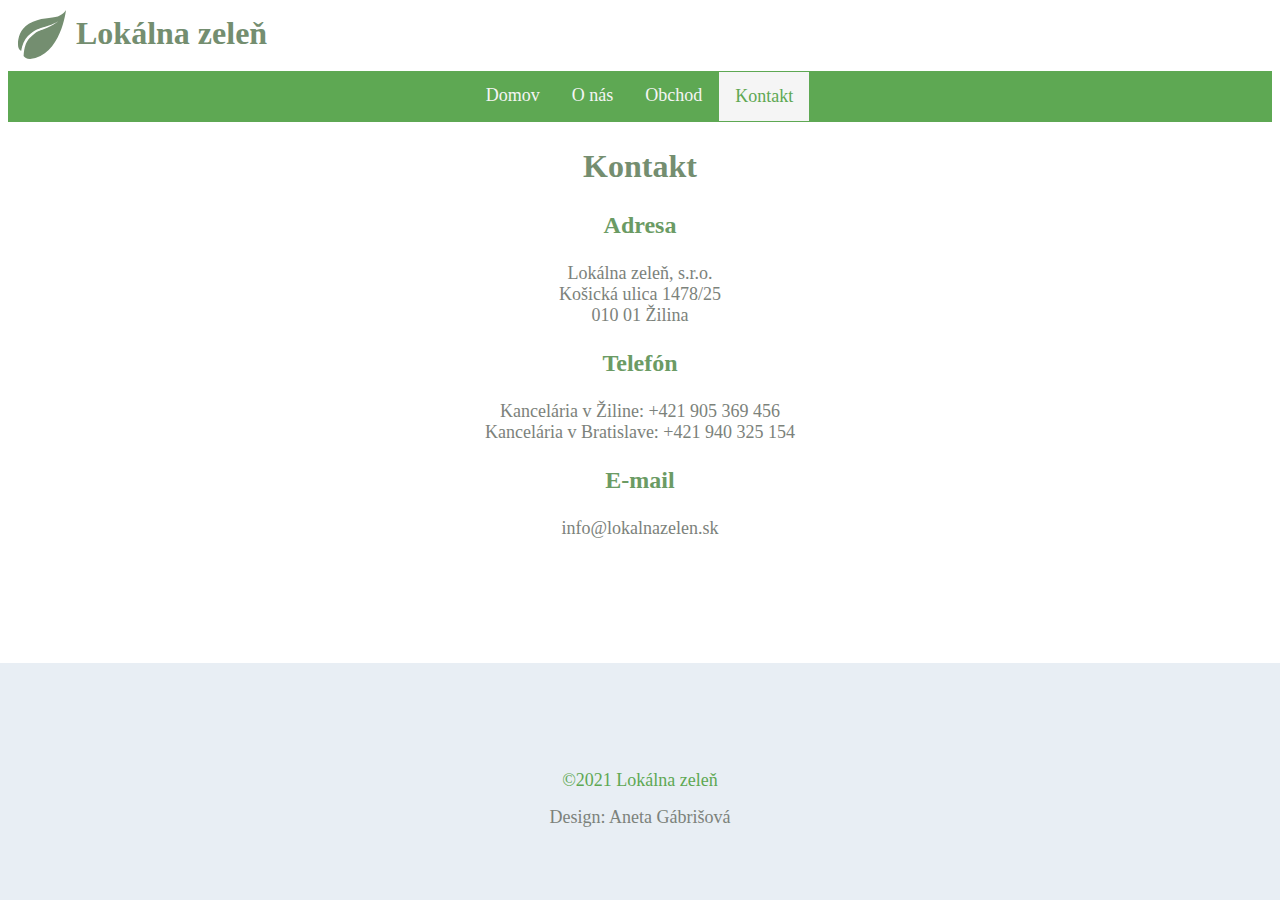
==== kontakt.html @ 49db9678 "add first checkpoint" ====
<!DOCTYPE html>
<html>
<head>
<title>Lokálna zeleň - kontakt</title>
<meta charset="utf-8">
<meta name="viewport" content="width=device-width, initial-scale=1, shrink-to-fit=no">
<link rel="stylesheet" href="style.css">
<link rel="stylesheet" href="https://cdnjs.cloudflare.com/ajax/libs/font-awesome/4.7.0/css/font-awesome.min.css">
<link rel="icon" href="images/logo.ico" type="image/gif" sizes="150x153"> 
</head>

<body>
    <header>
        <div class="logo">
            <img src="images/logo.svg">
            <h1 class="title">Lokálna zeleň</h1>
        </div>
        
        <nav>
            <div class="navbar" id="navbar">
                <a class="navbar-options" href="index.html">Domov</a>
                <a class="navbar-options" href="o-nas.html">O nás</a>
                <a class="navbar-options" href="obchod.html">Obchod</a>
                <a class="navbar-options current-page" href="kontakt.html">Kontakt</a>
                <a href="javascript:void(0);" class="navbar-options navbar-icon" onclick="myFunction()">
                    <i class="fa fa-bars"></i>
                </a>
            </div>
        </nav>
    </header>
    <div class="page-content">
        <h2 class="subtitle">Kontakt</h2>
        <h3 class="subsubtitle">Adresa</h3>
        <p class="contact">
            Lokálna zeleň, s.r.o.<br>
            Košická ulica 1478/25<br>
            010 01 Žilina<br>
        </p>
        <h3 class="subsubtitle">Telefón</h3>
        <p class="contact">
            Kancelária v Žiline: +421 905 369 456<br>
            Kancelária v Bratislave: +421 940 325 154<br>
        </p>
        <h3 class="subsubtitle">E-mail</h3>
        <p class="contact">
            info@lokalnazelen.sk
        </p>         
    </div>
    <footer class="footer footer-bottom">
        <!-- <ul class="icons">
            <li><a href="https://www.facebook.com/lokalnazelen/" target="_blank"
                class="icon brands circle fab fa-facebook"><span class="label">Facebook</span></a></li>
            <li><a href="https://www.instagram.com/lokalna_zelen/" target="_blank"
                class="icon brands circle fa-instagram"><span class="label">Instagram</span></a></li>
        </ul> -->

        <ul>
            <p class="copyright">©2021 Lokálna zeleň</p>
            <p>Design: Aneta Gábrišová</p>
        </ul>
    </footer>

    <script>
        function myFunction() {
          var x = document.getElementById("navbar");
          if (x.className === "navbar") {
            x.className += " responsive";
          } else {
            x.className = "navbar";
          }
        }
    </script>

</body>

</html>
---- style.css ----
html {
    font-size: 10px;
}

ul {
    list-style-type: none;
    margin: 0;
    padding: 0;
}

.backgound {
    background-color:whitesmoke;
}

.title {
    color: #748e70;
    display: inline;
    margin: 0.5rem 1rem;
    font-size: xx-large;
    position: absolute;
}

.subtitle {
    color: #748e70;
    font-size: xx-large;
    text-align: center;
}

.subsubtitle {
    color: #6b9b64;
    font-size: x-large;
    text-align: center;
}

.logo {
    margin: 1rem;
}

.navbar-options {
    display: block;
    color: whitesmoke;
    text-align: center;
    font-size: large;
    padding: 14px 16px;
    text-decoration: none;
}

.navbar {
    list-style-type: none;
    margin: 0;
    padding: 0;
    overflow: hidden;
    background-color:#5ea853;
    display: flex;
    justify-content: center;
}

.navbar-icon {
    display: none;
}

@media screen and (max-width: 600px) {
    .navbar a {display: none;}
    .navbar .navbar-icon {
      float: right;
      display: block;
      margin-left: auto;
    }
  }
  
@media screen and (max-width: 600px) {
    .navbar.responsive {
        position: relative;
        flex-direction: column;
    }
    .navbar.responsive .navbar-icon {
      position: absolute;
      right: 0;
      top: 0;
    }
    .navbar.responsive a {
      float: none;
      display: block;
      text-align: left;
    }
    .navbar.responsive .index-icon {
        color: #5ea853;
    }
}

.footer {
    background: #E8EEF4;
	color: #7c827b;
	padding: 5em 5em 3em 5em;
	text-align: center;
    font-size: large;
}

.footer-bottom {
    position: fixed;
    left: 0;
    right: 0;
    bottom: 0;
}

.copyright {
    font-size: 1em;
	line-height: 1em;
    color: #5ea853;
}

.icons {
    padding-left: 0;
    cursor: default;
    color: #5ea853;
}

.current-page {
    background-color: whitesmoke;
    color: #5ea853;
    border: 1px solid #5ea853;
}

.page-content {
    text-align: justify;
    font-size: large;
    color: #7c827b;
    margin: 0rem 15rem 10rem 15rem;
    align-content: inherit;
}

@media only screen and (max-width: 600px) {
    .page-content {
        margin: 0rem;
    }
} 

.center {
    display: block;
    margin-left: auto;
    margin-right: auto;
    width: 90%;
}

.contact {
    text-align: center;
}
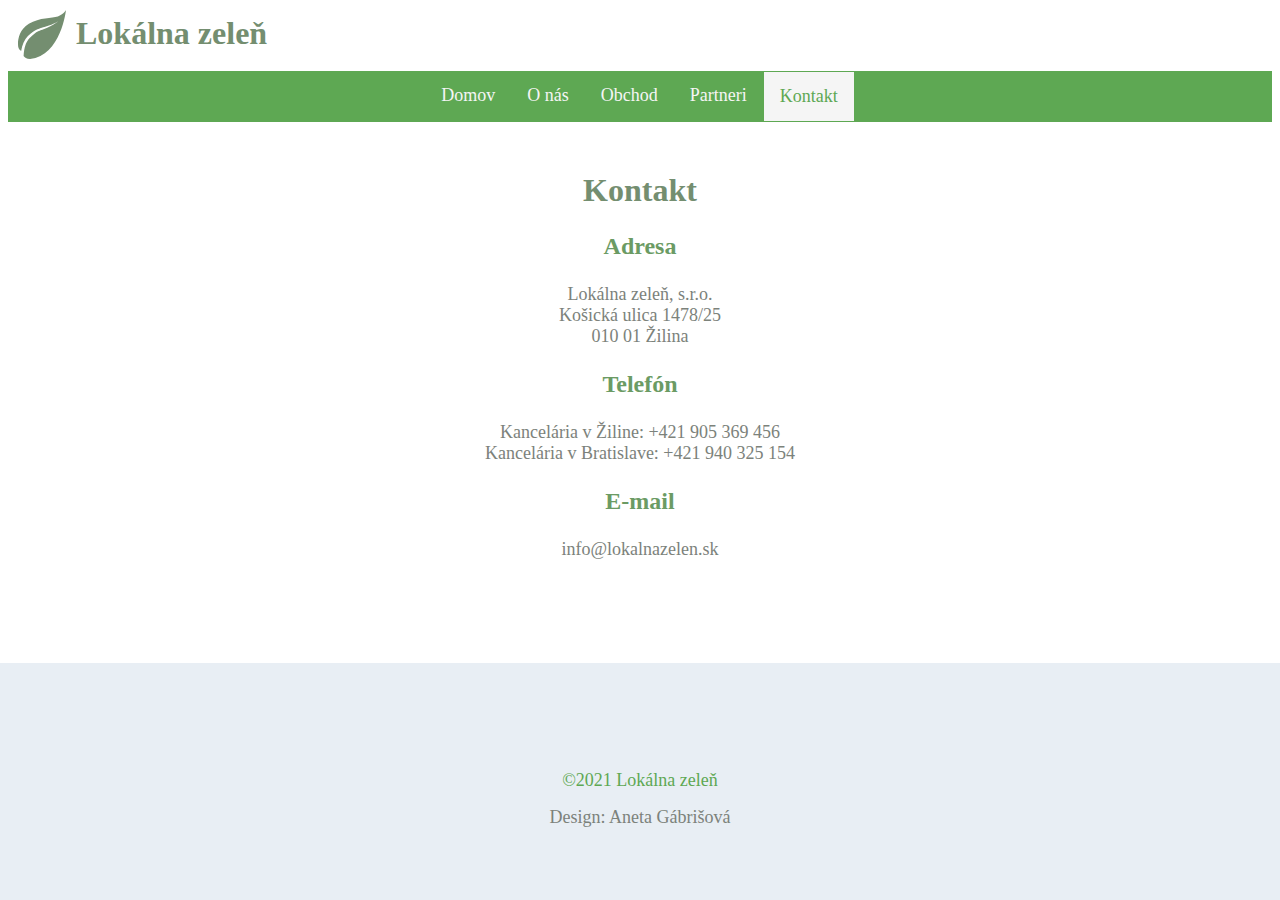
==== commit 9b6fd0c6: "add partners" ====
--- a/kontakt.html
+++ b/kontakt.html
@@ -6,6 +6,7 @@
 <meta name="viewport" content="width=device-width, initial-scale=1, shrink-to-fit=no">
 <link rel="stylesheet" href="style.css">
 <link rel="stylesheet" href="https://cdnjs.cloudflare.com/ajax/libs/font-awesome/4.7.0/css/font-awesome.min.css">
+<link href="https://cdn.jsdelivr.net/npm/bootstrap@5.1.3/dist/css/bootstrap.min.css" rel="stylesheet" integrity="sha384-1BmE4kWBq78iYhFldvKuhfTAU6auU8tT94WrHftjDbrCEXSU1oBoqyl2QvZ6jIW3" crossorigin="anonymous">
 <link rel="icon" href="images/logo.ico" type="image/gif" sizes="150x153"> 
 </head>
 
@@ -17,10 +18,11 @@
         </div>
         
         <nav>
-            <div class="navbar" id="navbar">
+            <div class="navbar1" id="navbar">
                 <a class="navbar-options" href="index.html">Domov</a>
                 <a class="navbar-options" href="o-nas.html">O nás</a>
                 <a class="navbar-options" href="obchod.html">Obchod</a>
+                <a class="navbar-options" href="partneri.html">Partneri</a>
                 <a class="navbar-options current-page" href="kontakt.html">Kontakt</a>
                 <a href="javascript:void(0);" class="navbar-options navbar-icon" onclick="myFunction()">
                     <i class="fa fa-bars"></i>
@@ -28,7 +30,7 @@
             </div>
         </nav>
     </header>
-    <div class="page-content">
+    <div class="wrapper">
         <h2 class="subtitle">Kontakt</h2>
         <h3 class="subsubtitle">Adresa</h3>
         <p class="contact">
--- a/style.css
+++ b/style.css
@@ -24,6 +24,7 @@
     color: #748e70;
     font-size: xx-large;
     text-align: center;
+    margin-bottom: 2rem;
 }
 
 .subsubtitle {
@@ -45,7 +46,7 @@
     text-decoration: none;
 }
 
-.navbar {
+.navbar1 {
     list-style-type: none;
     margin: 0;
     padding: 0;
@@ -60,8 +61,8 @@
 }
 
 @media screen and (max-width: 600px) {
-    .navbar a {display: none;}
-    .navbar .navbar-icon {
+    .navbar1 a {display: none;}
+    .navbar1 .navbar-icon {
       float: right;
       display: block;
       margin-left: auto;
@@ -69,21 +70,21 @@
   }
   
 @media screen and (max-width: 600px) {
-    .navbar.responsive {
+    .navbar1.responsive {
         position: relative;
         flex-direction: column;
     }
-    .navbar.responsive .navbar-icon {
+    .navbar1.responsive .navbar-icon {
       position: absolute;
       right: 0;
       top: 0;
     }
-    .navbar.responsive a {
+    .navbar1.responsive a {
       float: none;
       display: block;
       text-align: left;
     }
-    .navbar.responsive .index-icon {
+    .navbar1.responsive .index-icon {
         color: #5ea853;
     }
 }
@@ -121,11 +122,11 @@
     border: 1px solid #5ea853;
 }
 
-.page-content {
+.wrapper {
     text-align: justify;
     font-size: large;
     color: #7c827b;
-    margin: 0rem 15rem 10rem 15rem;
+    margin: 5rem 15rem 10rem 15rem;
     align-content: inherit;
 }
 
@@ -144,4 +145,32 @@
 
 .contact {
     text-align: center;
+}
+
+.card {
+    box-shadow: 0 4px 8px 0 rgba(0,0,0,0.2);
+    transition: 0.3s;
+    width: 25%;
+    font-size: large;
+    color: #7c827b;
+}
+
+@media screen and (max-width: 600px) {
+    .column {
+      width: 100%;
+      display: block;
+      margin-bottom: 20px;
+    }
+}
+
+.card-background {
+    display: flex;
+}
+  
+.card:hover {
+    box-shadow: 0 8px 16px 0 rgba(0,0,0,0.2);
+}
+  
+.container {
+    padding: 2px 16px;
 }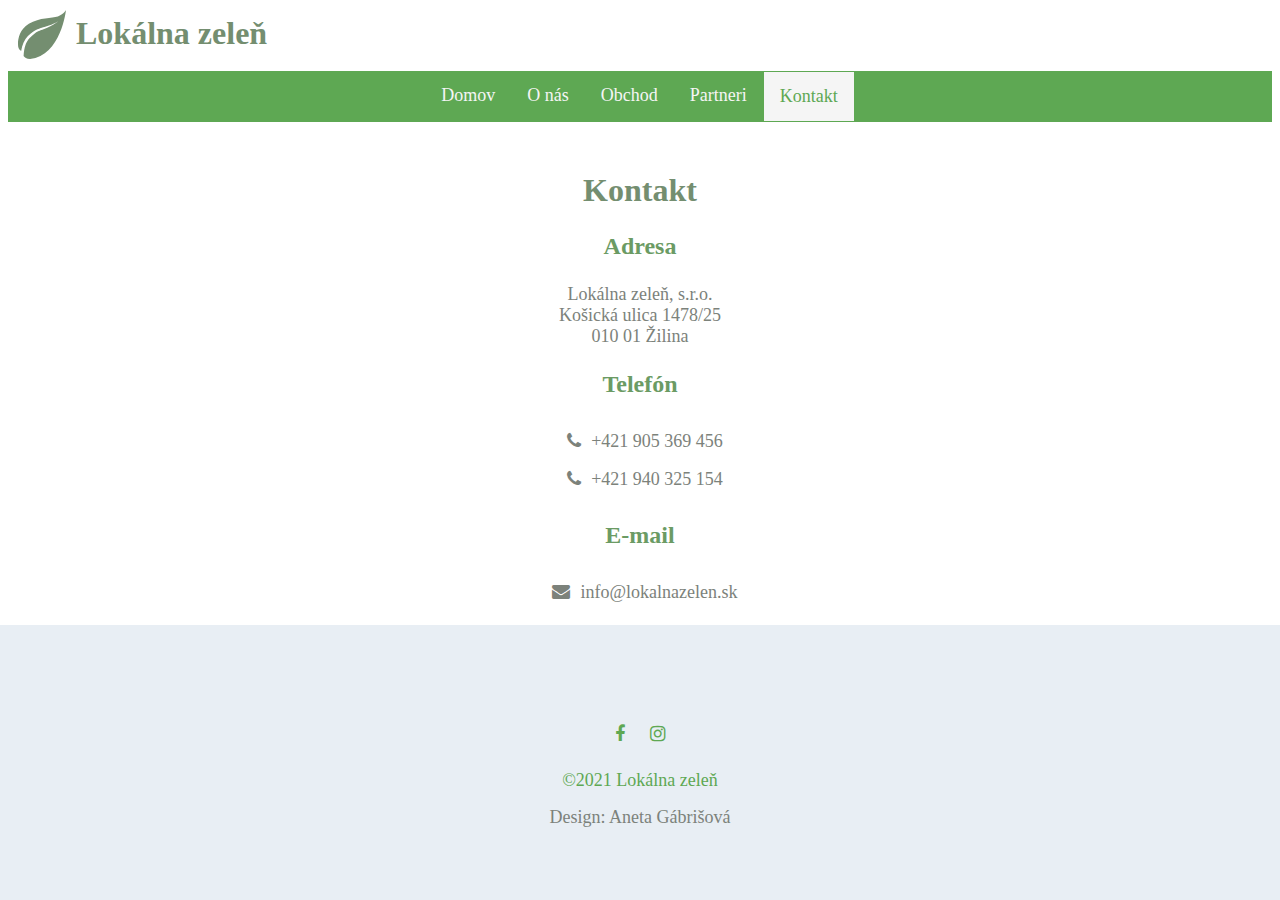
==== commit 4b3aea0f: "add icons" ====
--- a/kontakt.html
+++ b/kontakt.html
@@ -40,21 +40,21 @@
         </p>
         <h3 class="subsubtitle">Telefón</h3>
         <p class="contact">
-            Kancelária v Žiline: +421 905 369 456<br>
-            Kancelária v Bratislave: +421 940 325 154<br>
+            <i class="fa fa-phone"></i>+421 905 369 456<br>
+            <i class="fa fa-phone"></i>+421 940 325 154<br>
         </p>
         <h3 class="subsubtitle">E-mail</h3>
         <p class="contact">
-            info@lokalnazelen.sk
+            <i class="fa fa-envelope"></i>info@lokalnazelen.sk
         </p>         
     </div>
     <footer class="footer footer-bottom">
-        <!-- <ul class="icons">
-            <li><a href="https://www.facebook.com/lokalnazelen/" target="_blank"
-                class="icon brands circle fab fa-facebook"><span class="label">Facebook</span></a></li>
-            <li><a href="https://www.instagram.com/lokalna_zelen/" target="_blank"
-                class="icon brands circle fa-instagram"><span class="label">Instagram</span></a></li>
-        </ul> -->
+        <ul>
+            <a href="https://www.facebook.com/lokalnazelen/" target="_blank"
+                class="fa fa-facebook"></a>
+            <a href="https://www.instagram.com/lokalna_zelen/" target="_blank"
+                class="fa fa-instagram"></a>
+        </ul>
 
         <ul>
             <p class="copyright">©2021 Lokálna zeleň</p>
@@ -65,10 +65,10 @@
     <script>
         function myFunction() {
           var x = document.getElementById("navbar");
-          if (x.className === "navbar") {
+          if (x.className === "navbar1") {
             x.className += " responsive";
           } else {
-            x.className = "navbar";
+            x.className = "navbar1";
           }
         }
     </script>
--- a/style.css
+++ b/style.css
@@ -6,6 +6,10 @@
     list-style-type: none;
     margin: 0;
     padding: 0;
+}
+
+a:hover {
+    color: #748e70;
 }
 
 .backgound {
@@ -110,12 +114,6 @@
     color: #5ea853;
 }
 
-.icons {
-    padding-left: 0;
-    cursor: default;
-    color: #5ea853;
-}
-
 .current-page {
     background-color: whitesmoke;
     color: #5ea853;
@@ -131,7 +129,7 @@
 }
 
 @media only screen and (max-width: 600px) {
-    .page-content {
+    .wrapper {
         margin: 0rem;
     }
 } 
@@ -173,4 +171,19 @@
   
 .container {
     padding: 2px 16px;
-}+}
+
+.fa {
+    margin: 1rem;
+    font-size: 30px;
+    text-align: center;
+    text-decoration: none;
+  }
+
+.fa-facebook {
+color: #5ea853;
+}
+
+.fa-instagram {
+    color: #5ea853;
+  }
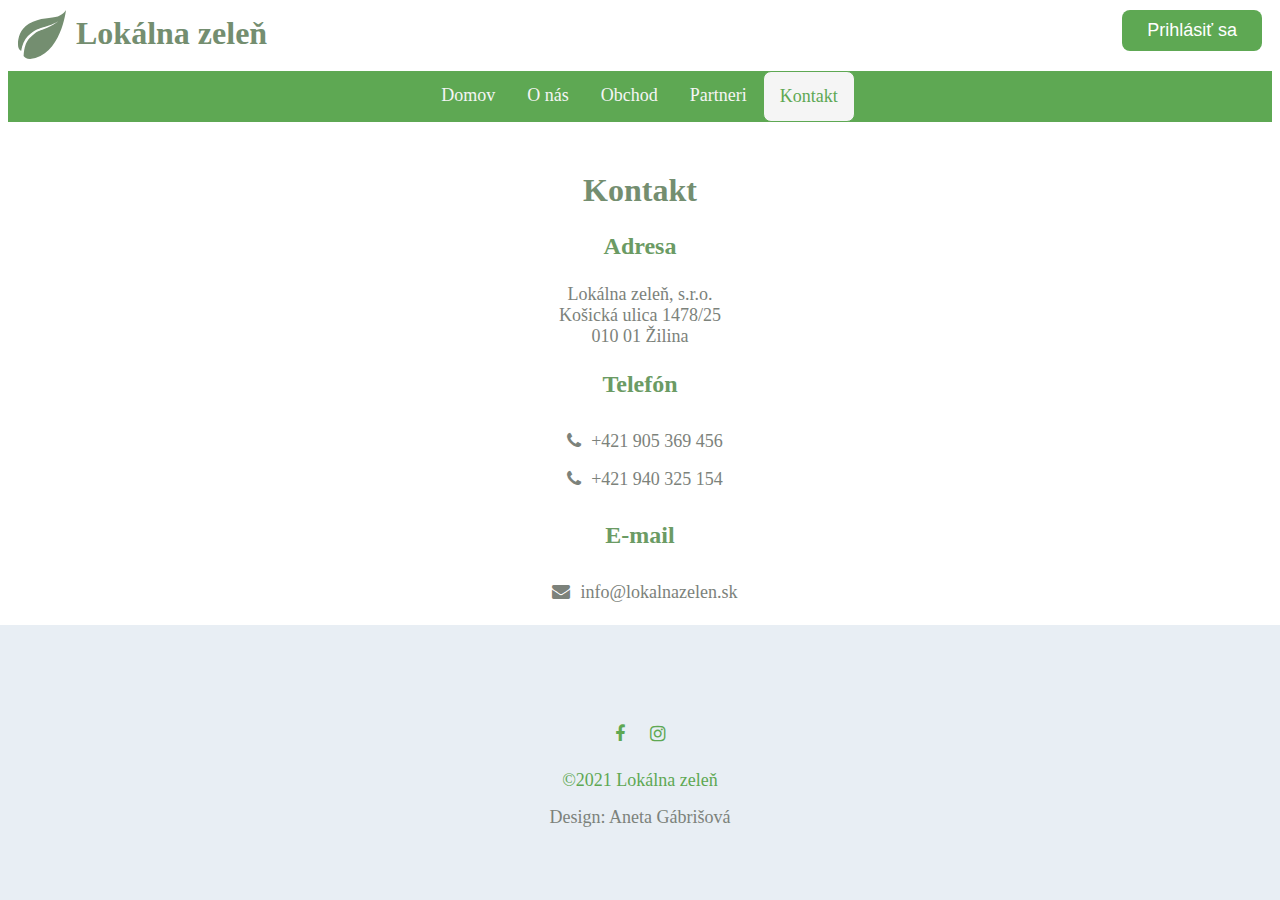
==== commit 21ac89a9: "add signup button rewrite lorem ipsum" ====
--- a/kontakt.html
+++ b/kontakt.html
@@ -15,15 +15,16 @@
         <div class="logo">
             <img src="images/logo.svg">
             <h1 class="title">Lokálna zeleň</h1>
+            <button class="button hov" type="button">Prihlásiť sa</button>
         </div>
         
         <nav>
             <div class="navbar1" id="navbar">
-                <a class="navbar-options" href="index.html">Domov</a>
-                <a class="navbar-options" href="o-nas.html">O nás</a>
-                <a class="navbar-options" href="obchod.html">Obchod</a>
-                <a class="navbar-options" href="partneri.html">Partneri</a>
-                <a class="navbar-options current-page" href="kontakt.html">Kontakt</a>
+                <a class="navbar-options hov" href="index.html">Domov</a>
+                <a class="navbar-options hov" href="o-nas.html">O nás</a>
+                <a class="navbar-options hov" href="obchod.html">Obchod</a>
+                <a class="navbar-options hov" href="partneri.html">Partneri</a>
+                <a class="navbar-options hov current-page" href="kontakt.html">Kontakt</a>
                 <a href="javascript:void(0);" class="navbar-options navbar-icon" onclick="myFunction()">
                     <i class="fa fa-bars"></i>
                 </a>
--- a/style.css
+++ b/style.css
@@ -118,6 +118,7 @@
     background-color: whitesmoke;
     color: #5ea853;
     border: 1px solid #5ea853;
+    border-radius: 8px;
 }
 
 .wrapper {
@@ -187,3 +188,19 @@
 .fa-instagram {
     color: #5ea853;
   }
+
+.button {
+    background-color: #5ea853;
+    border: none;
+    color: white;
+    text-align: center;
+    cursor: pointer;
+    float: right;
+    padding: 1rem 2.5rem;
+    font-size: large;
+    border-radius: 8px;
+}
+
+.hov:hover {
+    color: #7c827b;
+}
